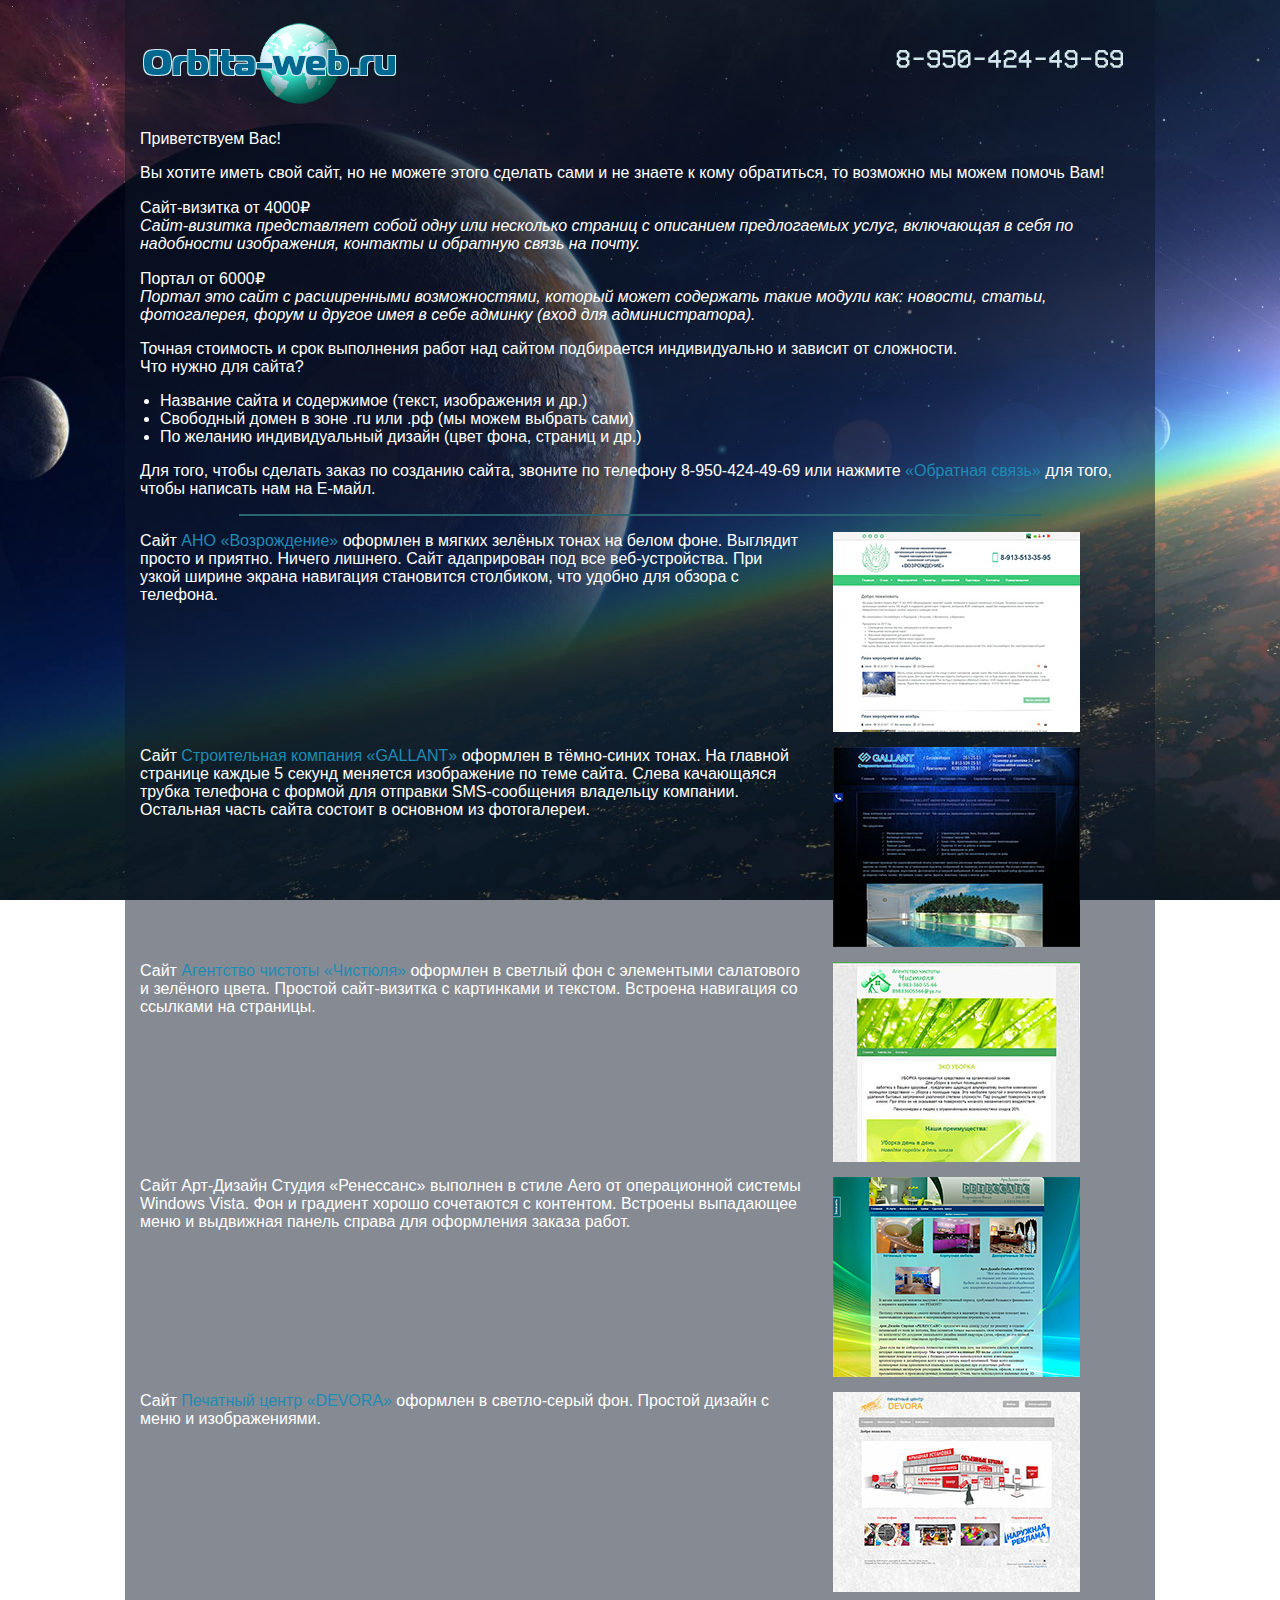
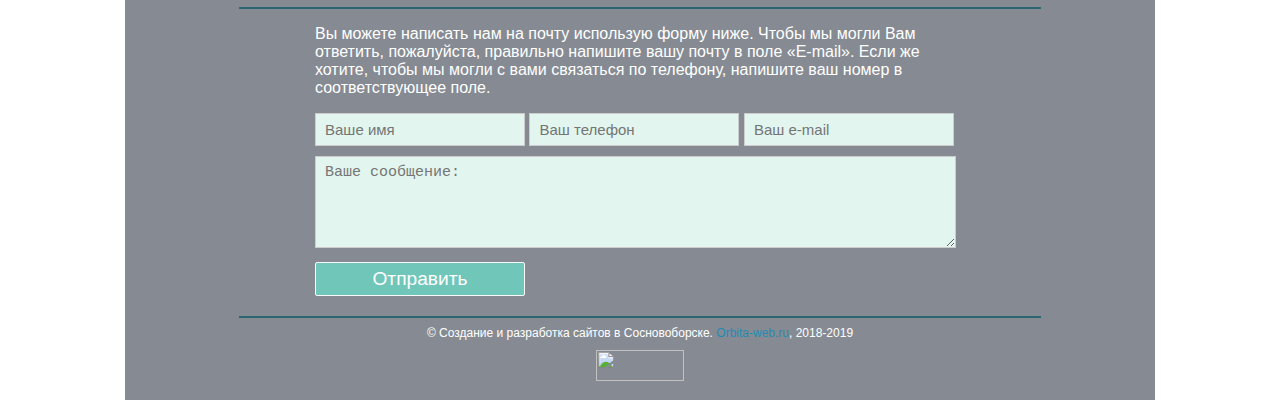
==== index.html @ 7e9eba84 "Update index.html" ====
<!DOCTYPE html>
<html xml:lang="ru" lang="ru">
<head>
<meta http-equiv="Content-Type" content="text/html; charset=UTF-8" />
<meta name="viewport" content="width=device-width">
<meta name="keywords" content="сделать сайт, заказать сайт, сайт-визитка, создание сайта, разработка сайта, стоимость сайта, веб-студия, Сосновоборск, Красноярск, Железногорск" />
<meta name="description" content="Не можете сделать сайт или не хватает на это времени? Обращайтесь к нам. Тел. 8-950-424-49-69">
<title>Orbita-web.ru :: Разработка сайтов в Сосновоборске</title>
<link rel="icon" href="favicon.png" type="image/png" />
<link rel="stylesheet" href="styles/style.css" type="text/css" media="screen" />
<link href="styles/lightbox.min.css" rel="stylesheet">
<script src='js/lightbox-plus-jquery.min.js'></script>
  </head>
<body>
<article>
<a href='//orbita-web.ru'><img src='images/orbita.png' alt='Логотип' class='logo'></a>
<img src='images/tel.png' alt='8-950-424-49-69' class='tel'>

<p>Приветствуем Вас!</p>
<p>
Вы хотите иметь свой сайт, но не можете этого сделать сами и не знаете к кому обратиться,
то возможно мы можем помочь Вам!
</p>
<p>
Сайт-визитка от 4000₽<br />
<i>Сайт-визитка представляет собой одну или несколько страниц с описанием предлогаемых услуг, включающая
в себя по надобности изображения, контакты и обратную связь на почту.</i>
</p>
<p>
Портал от 6000₽<br />
<i>Портал это сайт с расширенными возможностями, который может содержать такие модули как: новости, статьи,
фотогалерея, форум и другое имея в себе админку (вход для администратора).</i>
</p>
<p>
Точная стоимость и срок выполнения работ над сайтом подбирается индивидуально и зависит от сложности.<br />
Что нужно для сайта?
<ul>
<li>Название сайта и содержимое (текст, изображения и др.)</li>
<li>Свободный домен в зоне .ru или .рф (мы можем выбрать сами)</li>
<li>По желанию индивидуальный дизайн (цвет фона, страниц и др.)</li>
</ul>
</p>
<p>
Для того, чтобы сделать заказ по созданию сайта,
звоните по телефону 8-950-424-49-69 или нажмите <a href='#cont'>&laquo;Обратная связь&raquo;</a>
для того, чтобы написать нам на Е-майл.
</p>
<script src="//yastatic.net/es5-shims/0.0.2/es5-shims.min.js"></script>
<script src="//yastatic.net/share2/share.js"></script>
<p><div class="ya-share2" data-services="vkontakte,facebook,odnoklassniki,moimir,twitter,viber,whatsapp,telegram"></div></p>
<hr class='hr'>

<p>
<a href='images/work/annko.jpg' rel='lightbox[roadtrip]' title='АНО &laquo;Возрождение&raquo;'><img src='images/work/annko_p.jpg' alt='АНО &laquo;Возрождение&raquo;' class='rightimg'></a>
Сайт <a href='https://annko.ru' target='_blank'>АНО <q>Возрождение</q></a> оформлен в мягких зелёных тонах на белом фоне. Выглядит просто и приятно. Ничего лишнего. Сайт адаприрован под все веб-устройства. При узкой ширине экрана навигация становится столбиком, что удобно для обзора с телефона.
</p>
<p>
<a href='images/work/gallant.jpg' rel='lightbox[roadtrip]' title='Строительная компания &laquo;GALLANT&raquo;'><img src='images/work/gallant_p.jpg' alt='Строительная компания &laquo;GALLANT&raquo;' class='rightimg'></a>
Сайт <a href='http://gallant.su' target='_blank'>Строительная компания <q>GALLANT</q></a> оформлен в тёмно-синих тонах. На главной странице каждые 5 секунд меняется изображение по теме сайта. Слева качающаяся трубка телефона с формой для отправки SMS-сообщения владельцу компании. Остальная часть сайта состоит в основном из фотогалереи.
</p>
<p>
<a href='images/work/chistyulya.jpg' rel='lightbox[roadtrip]' title='Агентство чистоты &laquo;Чистюля&raquo;'><img src='images/work/chistyulya_p.jpg' alt='Агентство чистоты &laquo;Чистюля&raquo;' class='rightimg'></a>
Сайт <a href='https://агентство-чистоты.рф' target='_blank'>Агентство чистоты <q>Чистюля</q></a> оформлен в светлый фон с элементыми салатового и зелёного цвета. Простой сайт-визитка с картинками и текстом. Встроена навигация со ссылками на страницы.
</p>
<p>
<a href='images/work/renessanse.jpg' rel='lightbox[roadtrip]' title='Арт-Дизайн Студия &laquo;Ренессанс&raquo;'><img src='images/work/renessanse_p.jpg' alt='Арт-Дизайн Студия &laquo;Ренессанс&raquo;' class='rightimg'></a>
Сайт Арт-Дизайн Студия <q>Ренессанс</q> выполнен в стиле Aero от операционной системы Windows Vista. Фон и градиент хорошо сочетаются с контентом. Встроены выпадающее меню и выдвижная панель справа для оформления заказа работ.
</p>
<p>
<a href='images/work/devora.jpg' rel='lightbox[roadtrip]' title='Печатный центр &laquo;DEVORA&raquo;'><img src='images/work/devora_p.jpg' alt='Печатный центр &laquo;DEVORA&raquo;' class='rightimg'></a>
Сайт <a href='http://devora-print.ru' target='_blank'>Печатный центр <q>DEVORA</q></a> оформлен в светло-серый фон. Простой дизайн с меню и изображениями.
</p>
<a name='cont'></a><hr class='hr'>
<div class="inline">
<p>
Вы можете написать нам на почту использую форму ниже. Чтобы мы могли Вам ответить, пожалуйста, правильно напишите вашу почту в поле <q>E-mail</q>. Если же хотите, чтобы мы могли с вами связаться по телефону, напишите ваш номер в соответствующее поле.
</p>
<form id="contact" action="//formspree.io/space719@mail.ru" method="post">
<input type="hidden" name="_next" value="/thanks.html" />
<input type="hidden" name="_subject" value="Сообщение с моего сайта" />
<input type="text" name="_gotcha" style="display:none" />   
<input id="name" class="txt" name="Имя" type="name" placeholder="Ваше имя" />
<input id="phone" class="txt" name="Телефон" type="phone" placeholder="Ваш телефон" /> 
<input id="email" class="txt" name="Е-майл" type="email" placeholder="Ваш e-mail" /> 
<textarea id="msg" class="txtarea" name="Сообщение" placeholder="Ваше сообщение:"></textarea>
 <button id="send">Отправить</button>
</form>
</div>
<hr class='hr'>
<div align='center' style='font-size:12px'>&copy; Создание и разработка сайтов в Сосновоборске. <a href='//orbita-web.ru'>Orbita-web.ru</a>, 2018-2019</div><br />
<div align='center' class='schet'>
<!--LiveInternet counter--><script type="text/javascript">
document.write("<a href='//www.liveinternet.ru/click' "+
"target=_blank><img src='//counter.yadro.ru/hit?t11.13;r"+
escape(document.referrer)+((typeof(screen)=="undefined")?"":
";s"+screen.width+"*"+screen.height+"*"+(screen.colorDepth?
screen.colorDepth:screen.pixelDepth))+";u"+escape(document.URL)+
";h"+escape(document.title.substring(0,150))+";"+Math.random()+
"' alt='' title='LiveInternet: показано число просмотров за 24"+
" часа, посетителей за 24 часа и за сегодня' "+
"border='0' width='88' height='31' style='margin:2px 0;'><\/a>")
</script><!--/LiveInternet-->
</div>
</article>
</body>
</html>
---- styles/style.css ----
* {
	margin: 0;
	padding: 0;
	border: 0;
}

a {
	color:#1e8bb4;
	text-decoration: none;
}

a:hover {
	color: #d0a71d;
	text-decoration: underline;
}

a.side {
	color: #d0a71d;
	text-decoration: none;
}

a:hover.side {
	color: #d0a71d;
	text-decoration: underline;
}

a.white, li.white a {
	color: #DCE0E2;
	text-decoration: none;
	font-weight: bold;
}

a:hover.white, li.white a:hover {
	color: #d0a71d;
	text-decoration: underline;
}

body {
	width: 100%;
	background-image: url(../images/10.jpg);
	background-repeat: no-repeat;
	background-attachment: fixed;
	background-position: center center;
	background-size: cover;
	color: #ffffff;
	font-family: Verdana, Arial, Sans-Serif;
	font-size: 16px;
	quotes: "\00ab" "\00bb";
}

article {
	background-color: rgba(13, 24, 40, 0.5); /* #0d1828 */
	clear: both;
	padding: 15px;
	width: 1000px;
	margin: 0 auto;
}

ul {
	margin-left: 20px;
}

.logo {
	margin: 0 0 15px 0;
	float: left;
}

.tel {
	margin: 15px 0 15px 0;
	float: right;
}

.hr {
	height: 0px; 
	border: solid #2b6571 1px; 
	width: 800px;
	margin: 0.5em auto;
}

.rightimg {
	float: right;
	margin: 0 60px 15px 30px;
}

p {
	clear: both;
	margin: 1.0em 0;
}

.ocentrovka {
	position: absolute;
	top: 50%;
	left: 50%;
	margin-top: -225px;
	margin-left: -225px;
}

.schet {
	margin: -10px 0 0 0;
}

@media only screen and (max-width: 1025px) {
article {
	width: 670px;
}
.hr {
	width: 600px;
}
.rightimg {
	margin: 0 0 15px 15px;
}
					    }

@media only screen and (max-width: 684px) {
body {
	background-image: none;
	background: #09101d none repeat scroll 0% 0%;
}
.logo, .tel {
	float: none;
	margin: 0 auto;
	display: block;
}
article {
	background-color: none;
	width: 100%;
	padding: 5px;
}
.hr {
	width: 300px;
}
.rightimg {
	float: none;
	display: block;
	margin: 0 auto 15px;
}
					   }

/* Feedback */
.inline {
    width: 650px;
    margin: 0 auto;

}
.txt { 
    background-color: #e2f6ef;
    display: inline-block;
    color: #676767;
    width: 190px;
    margin-bottom: 10px;
    border: 1px solid #ccc;
    padding: 5px 9px;
    font-size: 15px !important;
    line-height: 1.4em;
}
.txtarea { 
	background-color:#e2f6ef;
	display: inline-block;
	color: #676767;
	width: 621px;
	margin-bottom: 10px;
	border: 1px solid #ccc;
	padding: 5px 9px;
	font-size: 15px !important;
	line-height: 1.4em;
	height: 80px;
}
@media only screen and (max-width: 684px) {
.inline {
	width: 300px;
}
.txt { 
	width: 170px;
}
.txtarea {
	width: 300px;
	height: 100px;
}
					   }

.txt:focus, .txtarea:focus {
	border-style: solid; 
	border-color: #bababa; 
	color: #444; 
 }
input.error, textarea.error { 
    border-color: #973d3d; 
    border-style: solid; 
    background: #f0bebe; 
    color: #a35959; 
    }
input.error:focus, textarea.error:focus { 
    border-color: #973d3d; 
    color: #a35959;
     }
#send { 
    color: #FFFFFF;
    display: block;
    cursor: pointer;
    padding: 5px 11px;
    font-size: 1.2em;
    border: solid 1px #F9F9F9;
    border-radius: 2px;
    background: #70C6B9;
    width: 210px;
    margin-bottom: 20px;
}
#send:hover {
    background: #979797;
}
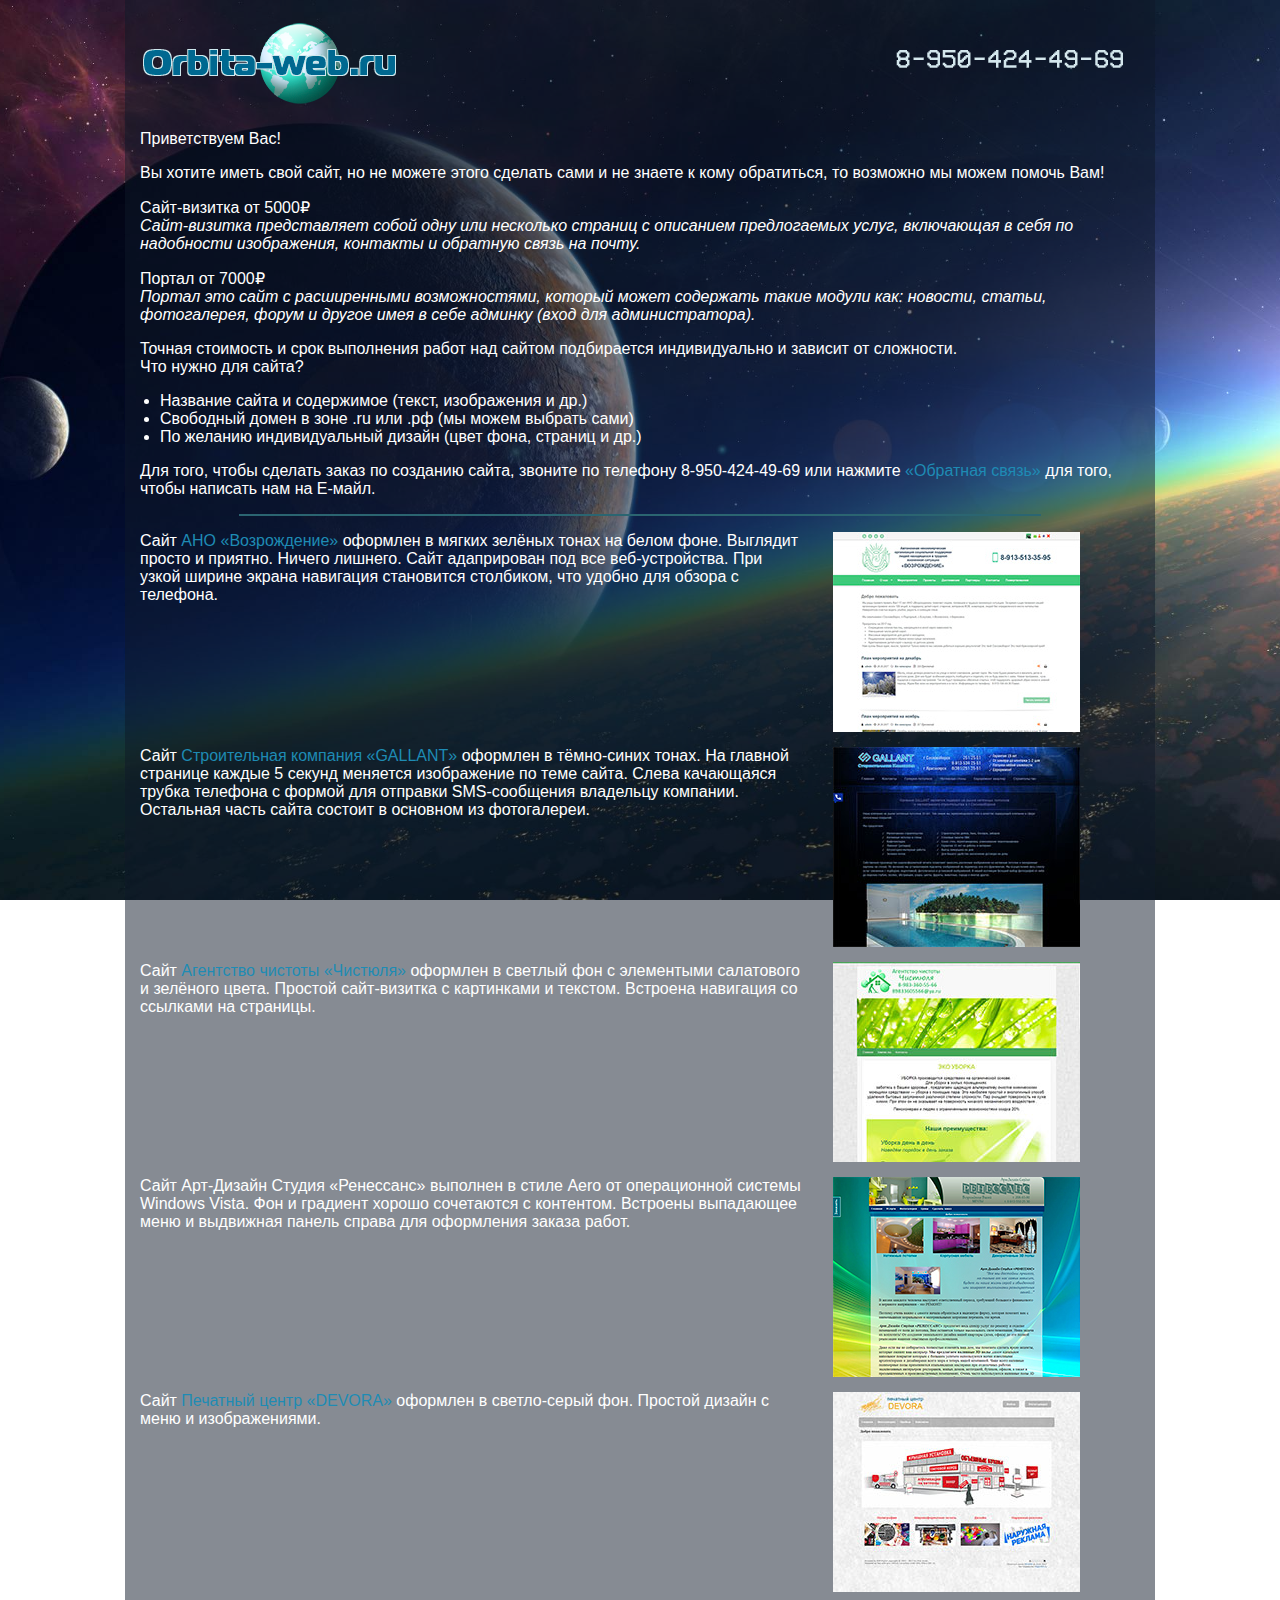
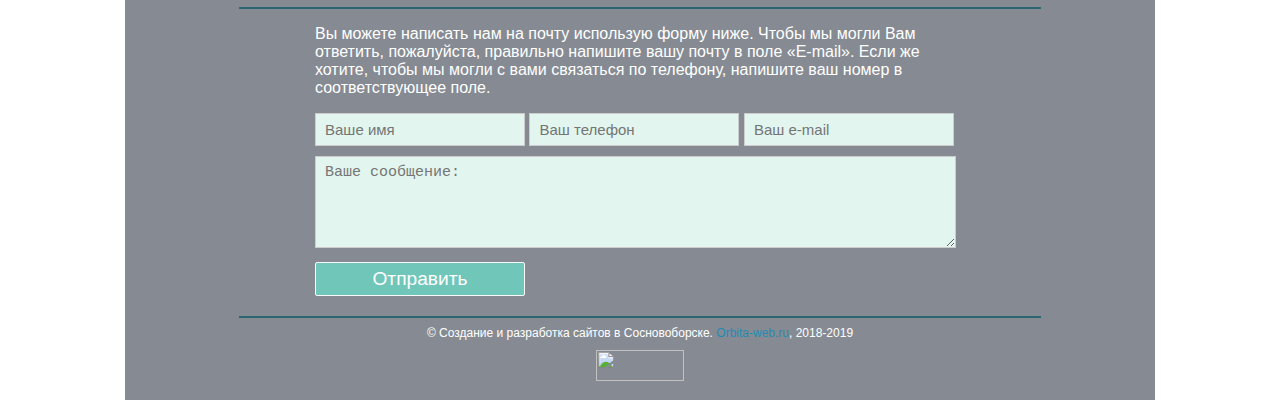
==== commit 336ecc9e: "Update index.html" ====
--- a/index.html
+++ b/index.html
@@ -22,12 +22,12 @@
 то возможно мы можем помочь Вам!
 </p>
 <p>
-Сайт-визитка от 4000₽<br />
+Сайт-визитка от 5000₽<br />
 <i>Сайт-визитка представляет собой одну или несколько страниц с описанием предлогаемых услуг, включающая
 в себя по надобности изображения, контакты и обратную связь на почту.</i>
 </p>
 <p>
-Портал от 6000₽<br />
+Портал от 7000₽<br />
 <i>Портал это сайт с расширенными возможностями, который может содержать такие модули как: новости, статьи,
 фотогалерея, форум и другое имея в себе админку (вход для администратора).</i>
 </p>
--- a/styles/style.css
+++ b/styles/style.css
@@ -113,8 +113,11 @@
 
 @media only screen and (max-width: 684px) {
 body {
-	background-image: none;
-	background: #09101d none repeat scroll 0% 0%;
+	background-image: url(../images/mfon.jpg); 
+	background-repeat: repeat;
+	background-attachment: fixed;
+	background-position: 0% 0%;
+	background-size: auto;
 }
 .logo, .tel {
 	float: none;
@@ -122,7 +125,6 @@
 	display: block;
 }
 article {
-	background-color: none;
 	width: 100%;
 	padding: 5px;
 }
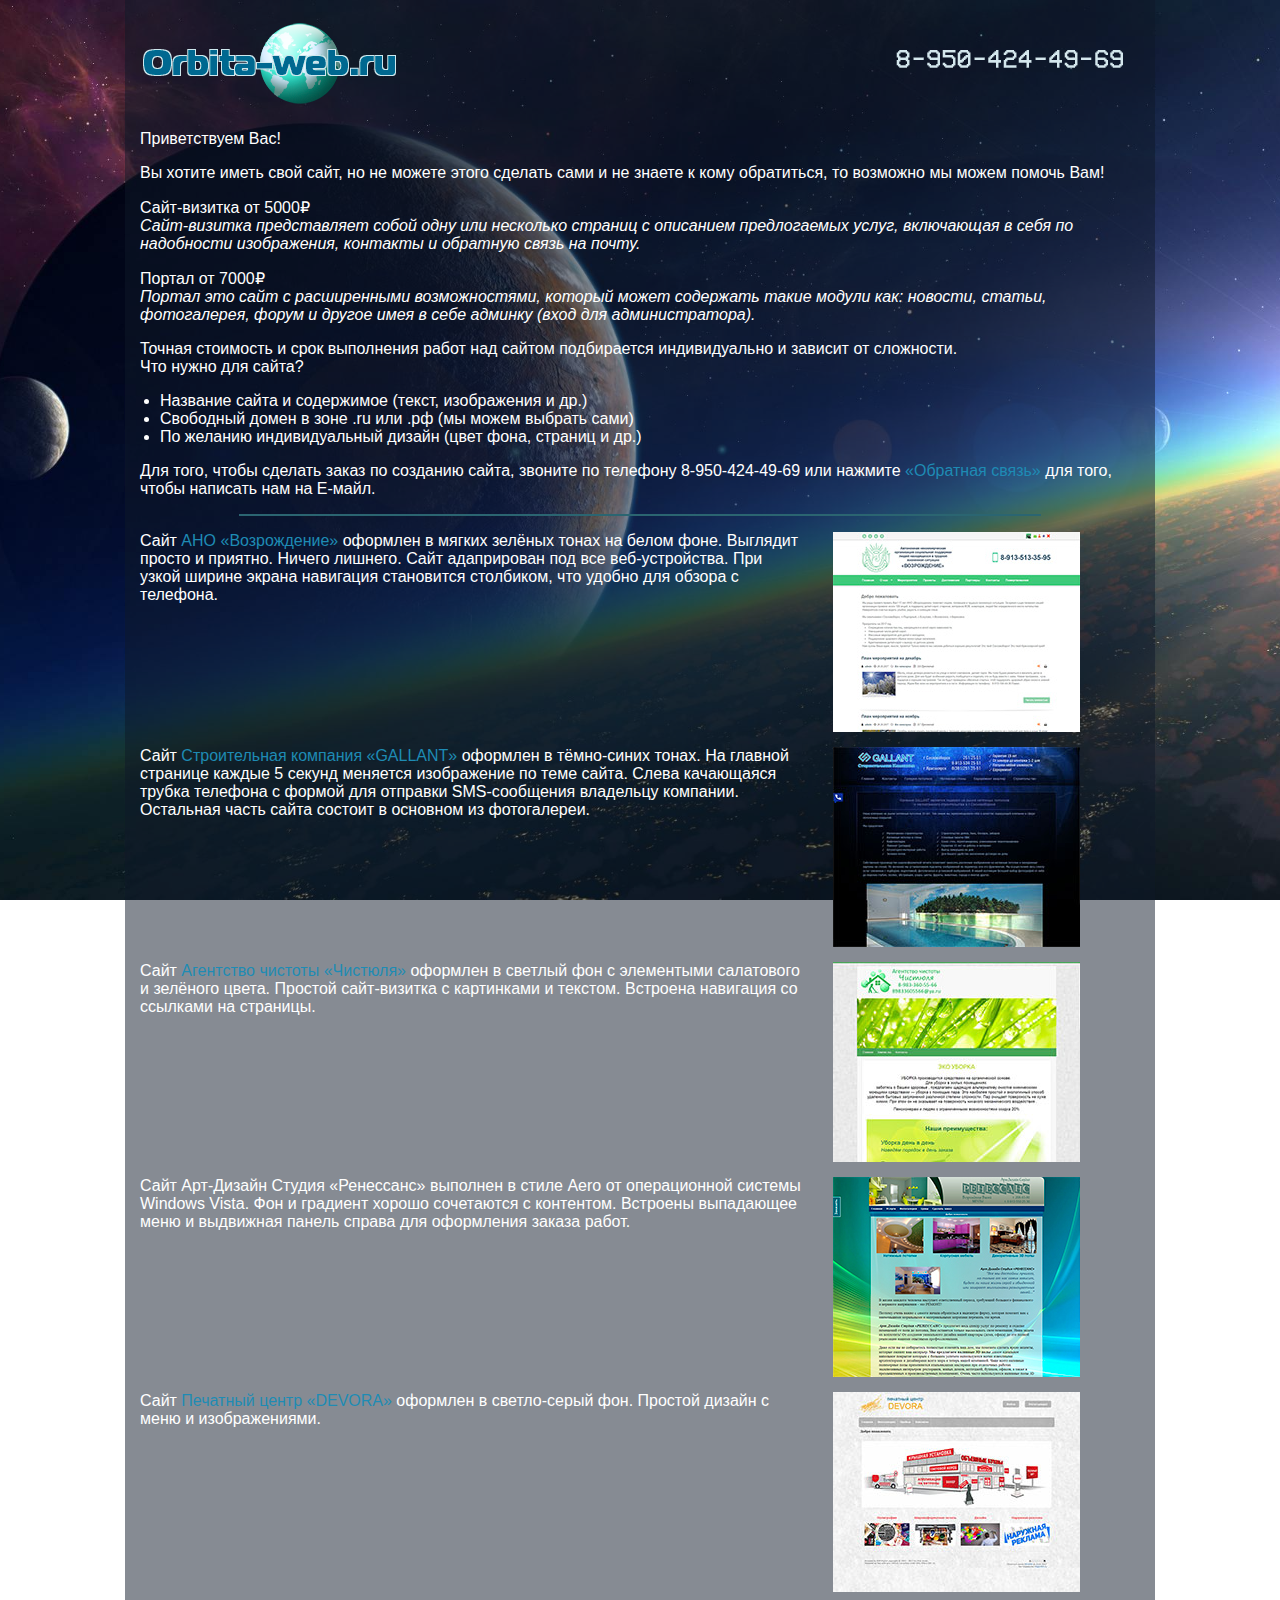
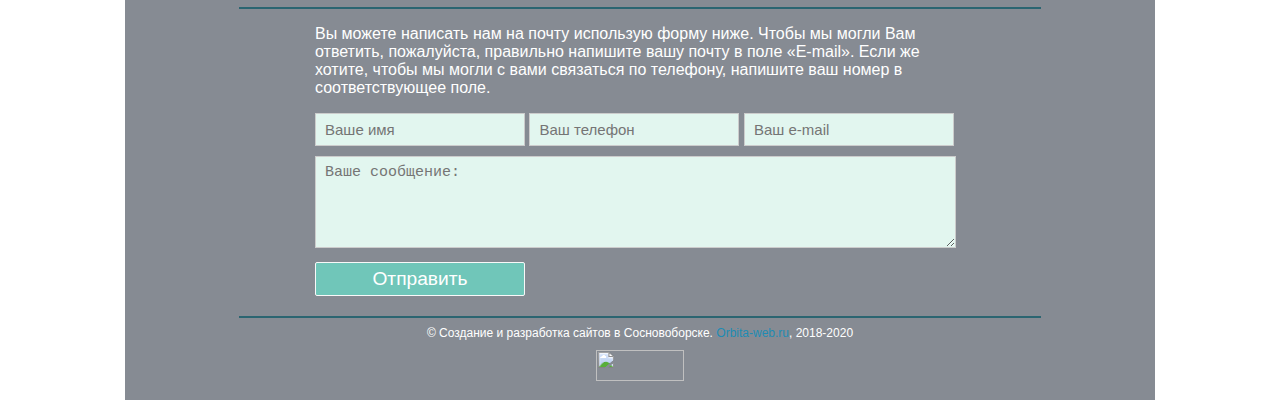
==== commit 8d5d6efc: "Update index.html" ====
--- a/index.html
+++ b/index.html
@@ -87,7 +87,7 @@
 </form>
 </div>
 <hr class='hr'>
-<div align='center' style='font-size:12px'>&copy; Создание и разработка сайтов в Сосновоборске. <a href='//orbita-web.ru'>Orbita-web.ru</a>, 2018-2019</div><br />
+<div align='center' style='font-size:12px'>&copy; Создание и разработка сайтов в Сосновоборске. <a href='//orbita-web.ru'>Orbita-web.ru</a>, 2018-2020</div><br />
 <div align='center' class='schet'>
 <!--LiveInternet counter--><script type="text/javascript">
 document.write("<a href='//www.liveinternet.ru/click' "+
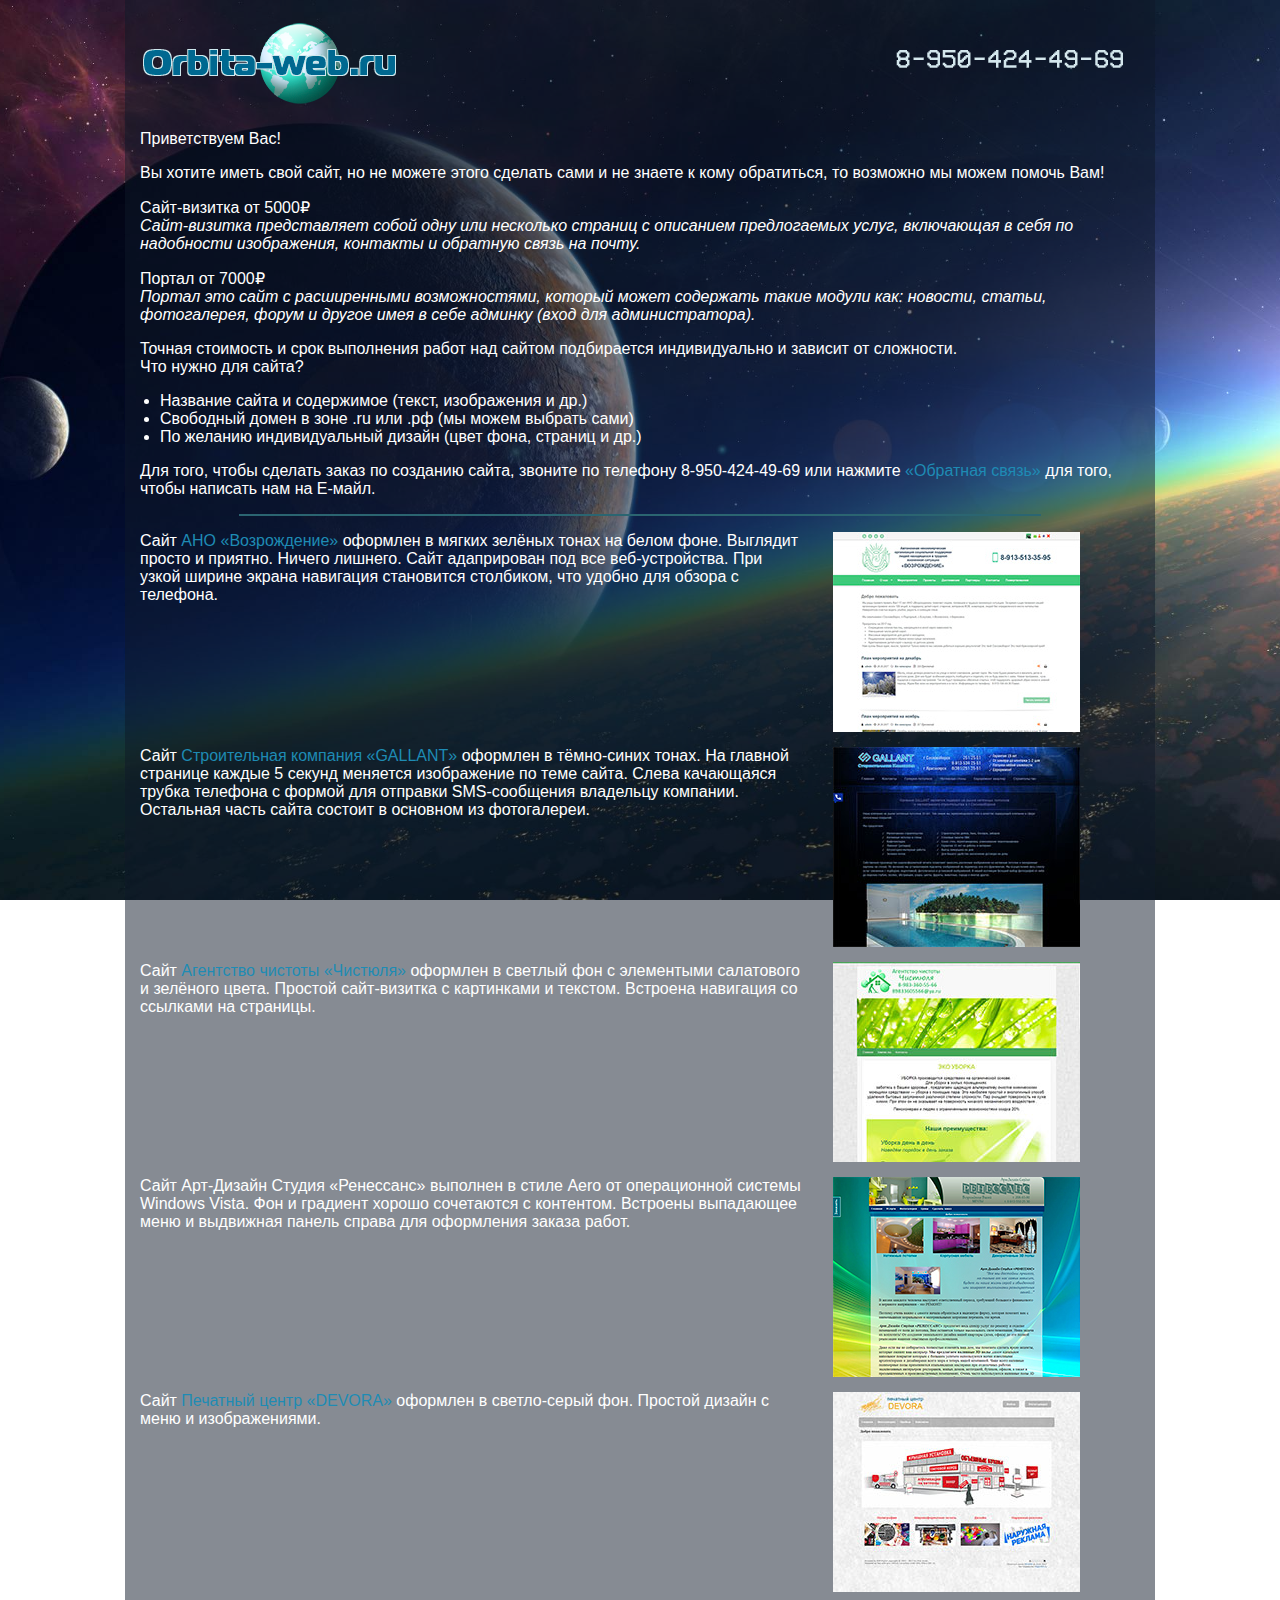
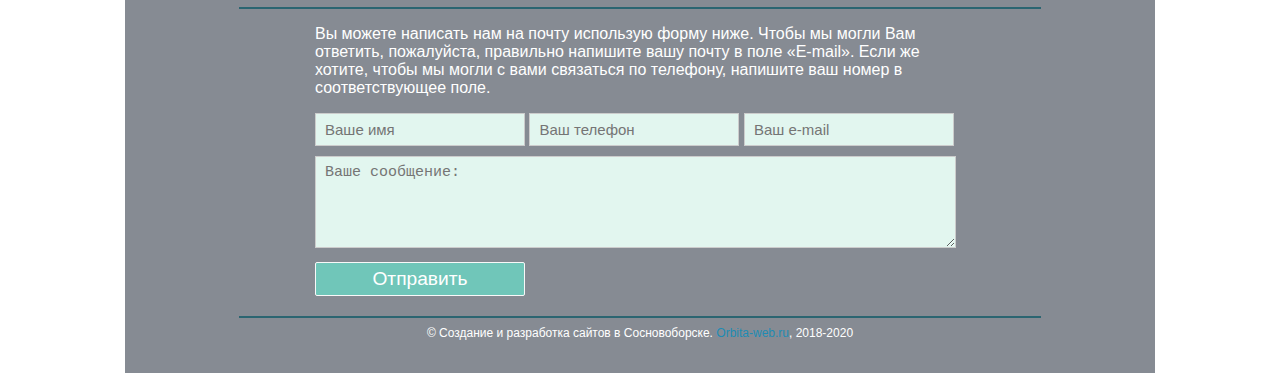
==== commit 7568c74f: "Update index.html" ====
--- a/index.html
+++ b/index.html
@@ -13,7 +13,7 @@
   </head>
 <body>
 <article>
-<a href='//orbita-web.ru'><img src='images/orbita.png' alt='Логотип' class='logo'></a>
+<a href='//oleg19870.github.io'><img src='images/orbita.png' alt='Логотип' class='logo'></a>
 <img src='images/tel.png' alt='8-950-424-49-69' class='tel'>
 
 <p>Приветствуем Вас!</p>
@@ -88,19 +88,8 @@
 </div>
 <hr class='hr'>
 <div align='center' style='font-size:12px'>&copy; Создание и разработка сайтов в Сосновоборске. <a href='//orbita-web.ru'>Orbita-web.ru</a>, 2018-2020</div><br />
-<div align='center' class='schet'>
-<!--LiveInternet counter--><script type="text/javascript">
-document.write("<a href='//www.liveinternet.ru/click' "+
-"target=_blank><img src='//counter.yadro.ru/hit?t11.13;r"+
-escape(document.referrer)+((typeof(screen)=="undefined")?"":
-";s"+screen.width+"*"+screen.height+"*"+(screen.colorDepth?
-screen.colorDepth:screen.pixelDepth))+";u"+escape(document.URL)+
-";h"+escape(document.title.substring(0,150))+";"+Math.random()+
-"' alt='' title='LiveInternet: показано число просмотров за 24"+
-" часа, посетителей за 24 часа и за сегодня' "+
-"border='0' width='88' height='31' style='margin:2px 0;'><\/a>")
-</script><!--/LiveInternet-->
-</div>
+<!-- <div align='center' class='schet'>
+</div> -->
 </article>
 </body>
 </html>
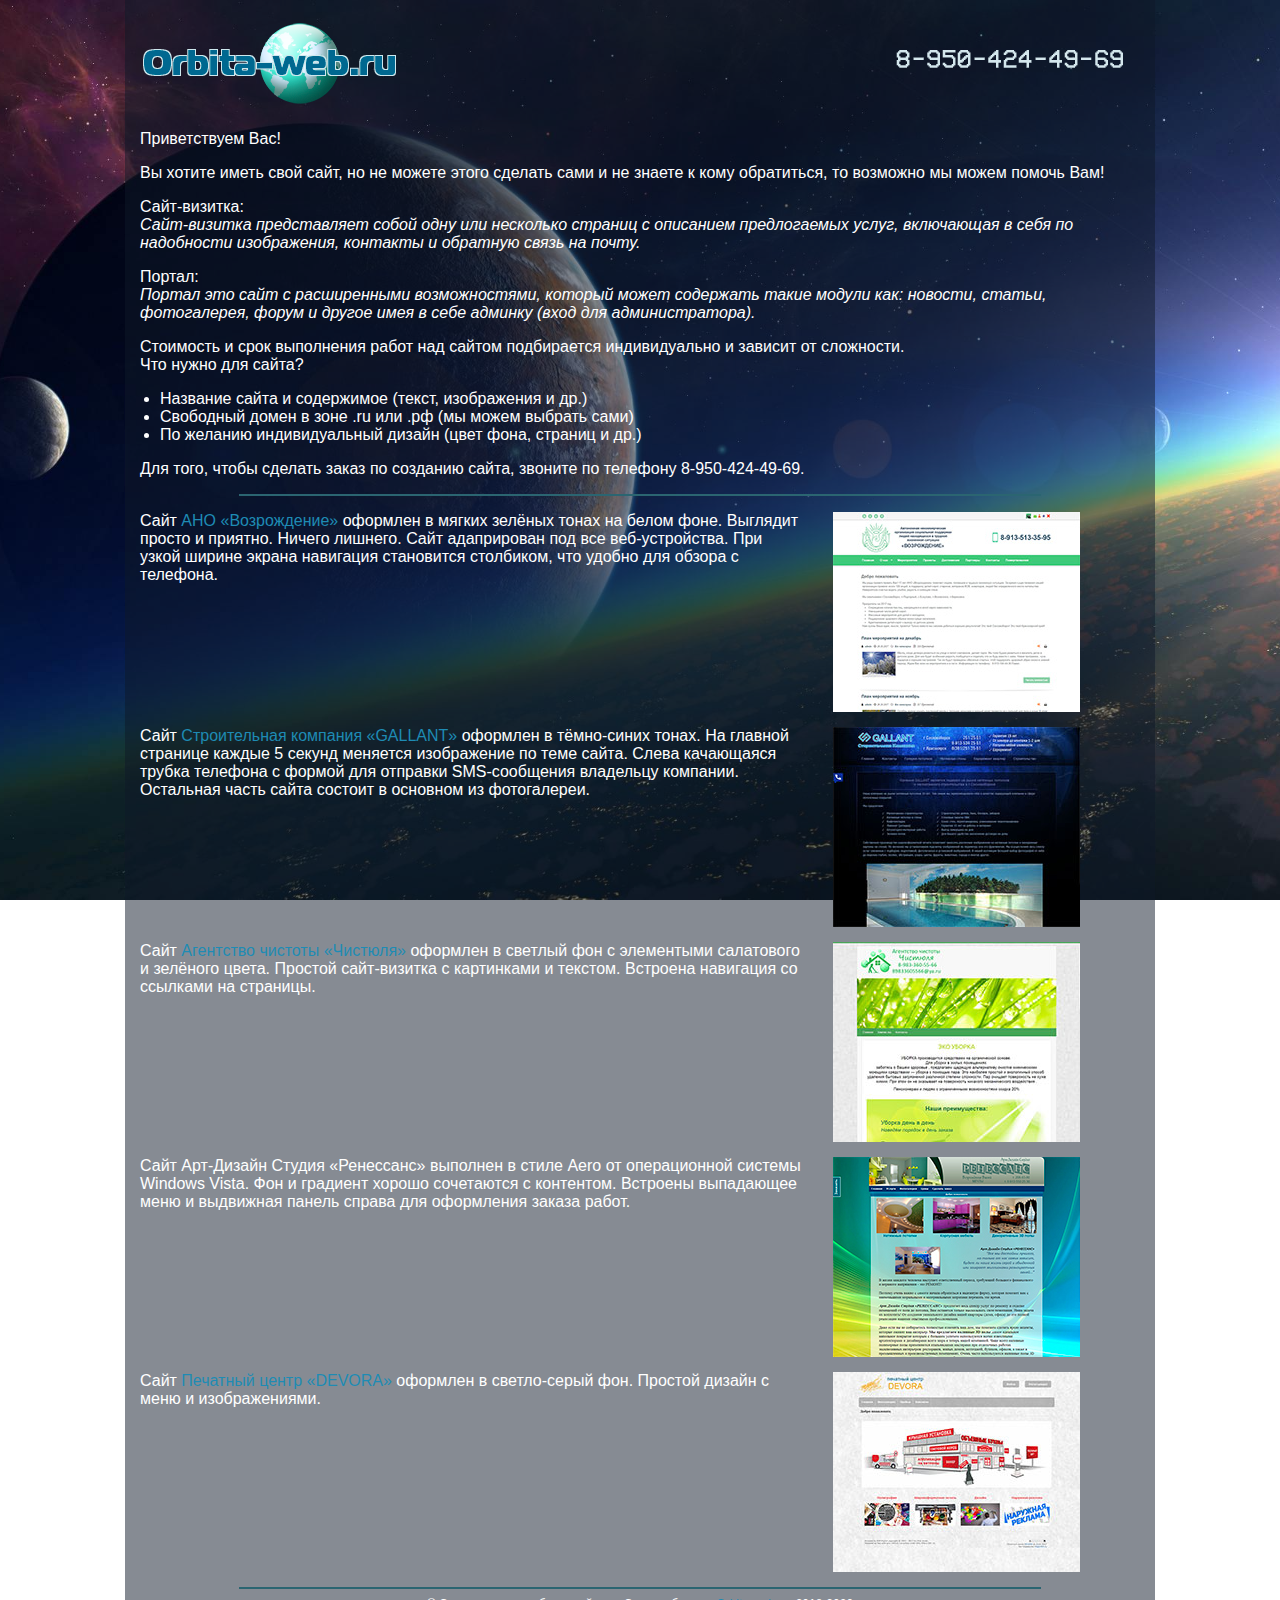
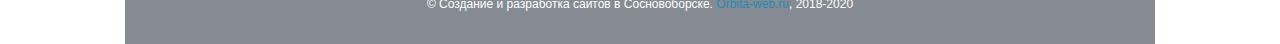
==== commit 5ae5e19f: "Update index.html" ====
--- a/index.html
+++ b/index.html
@@ -22,17 +22,17 @@
 то возможно мы можем помочь Вам!
 </p>
 <p>
-Сайт-визитка от 5000₽<br />
+Сайт-визитка:<br />
 <i>Сайт-визитка представляет собой одну или несколько страниц с описанием предлогаемых услуг, включающая
 в себя по надобности изображения, контакты и обратную связь на почту.</i>
 </p>
 <p>
-Портал от 7000₽<br />
+Портал:<br />
 <i>Портал это сайт с расширенными возможностями, который может содержать такие модули как: новости, статьи,
 фотогалерея, форум и другое имея в себе админку (вход для администратора).</i>
 </p>
 <p>
-Точная стоимость и срок выполнения работ над сайтом подбирается индивидуально и зависит от сложности.<br />
+Стоимость и срок выполнения работ над сайтом подбирается индивидуально и зависит от сложности.<br />
 Что нужно для сайта?
 <ul>
 <li>Название сайта и содержимое (текст, изображения и др.)</li>
@@ -42,8 +42,7 @@
 </p>
 <p>
 Для того, чтобы сделать заказ по созданию сайта,
-звоните по телефону 8-950-424-49-69 или нажмите <a href='#cont'>&laquo;Обратная связь&raquo;</a>
-для того, чтобы написать нам на Е-майл.
+звоните по телефону 8-950-424-49-69.
 </p>
 <script src="//yastatic.net/es5-shims/0.0.2/es5-shims.min.js"></script>
 <script src="//yastatic.net/share2/share.js"></script>
@@ -70,22 +69,6 @@
 <a href='images/work/devora.jpg' rel='lightbox[roadtrip]' title='Печатный центр &laquo;DEVORA&raquo;'><img src='images/work/devora_p.jpg' alt='Печатный центр &laquo;DEVORA&raquo;' class='rightimg'></a>
 Сайт <a href='http://devora-print.ru' target='_blank'>Печатный центр <q>DEVORA</q></a> оформлен в светло-серый фон. Простой дизайн с меню и изображениями.
 </p>
-<a name='cont'></a><hr class='hr'>
-<div class="inline">
-<p>
-Вы можете написать нам на почту использую форму ниже. Чтобы мы могли Вам ответить, пожалуйста, правильно напишите вашу почту в поле <q>E-mail</q>. Если же хотите, чтобы мы могли с вами связаться по телефону, напишите ваш номер в соответствующее поле.
-</p>
-<form id="contact" action="//formspree.io/space719@mail.ru" method="post">
-<input type="hidden" name="_next" value="/thanks.html" />
-<input type="hidden" name="_subject" value="Сообщение с моего сайта" />
-<input type="text" name="_gotcha" style="display:none" />   
-<input id="name" class="txt" name="Имя" type="name" placeholder="Ваше имя" />
-<input id="phone" class="txt" name="Телефон" type="phone" placeholder="Ваш телефон" /> 
-<input id="email" class="txt" name="Е-майл" type="email" placeholder="Ваш e-mail" /> 
-<textarea id="msg" class="txtarea" name="Сообщение" placeholder="Ваше сообщение:"></textarea>
- <button id="send">Отправить</button>
-</form>
-</div>
 <hr class='hr'>
 <div align='center' style='font-size:12px'>&copy; Создание и разработка сайтов в Сосновоборске. <a href='//orbita-web.ru'>Orbita-web.ru</a>, 2018-2020</div><br />
 <!-- <div align='center' class='schet'>
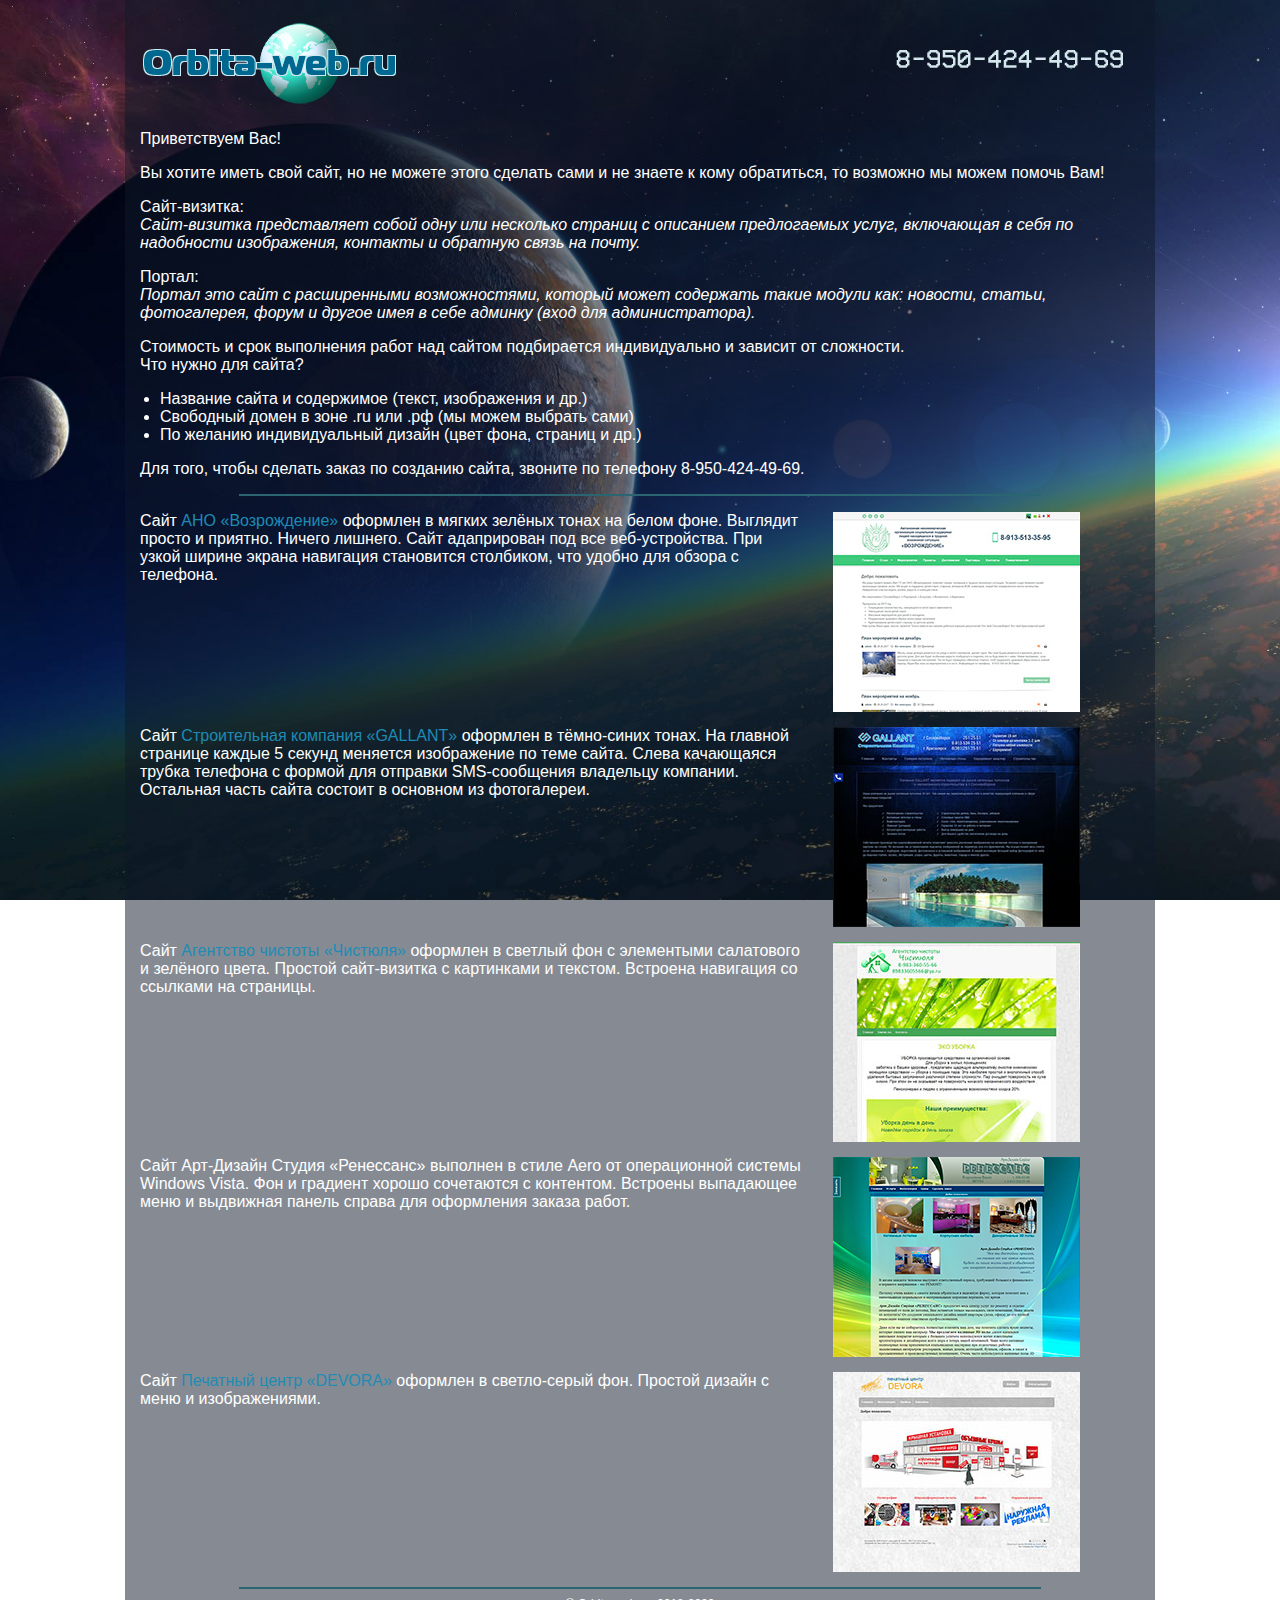
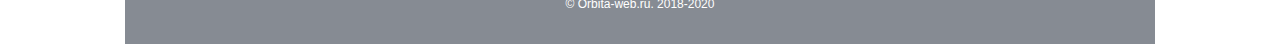
==== commit bd0cef95: "Update index.html" ====
--- a/index.html
+++ b/index.html
@@ -70,7 +70,7 @@
 Сайт <a href='http://devora-print.ru' target='_blank'>Печатный центр <q>DEVORA</q></a> оформлен в светло-серый фон. Простой дизайн с меню и изображениями.
 </p>
 <hr class='hr'>
-<div align='center' style='font-size:12px'>&copy; Создание и разработка сайтов в Сосновоборске. <a href='//orbita-web.ru'>Orbita-web.ru</a>, 2018-2020</div><br />
+<div align='center' style='font-size:12px'>&copy; Orbita-web.ru. 2018-2020</div><br />
 <!-- <div align='center' class='schet'>
 </div> -->
 </article>
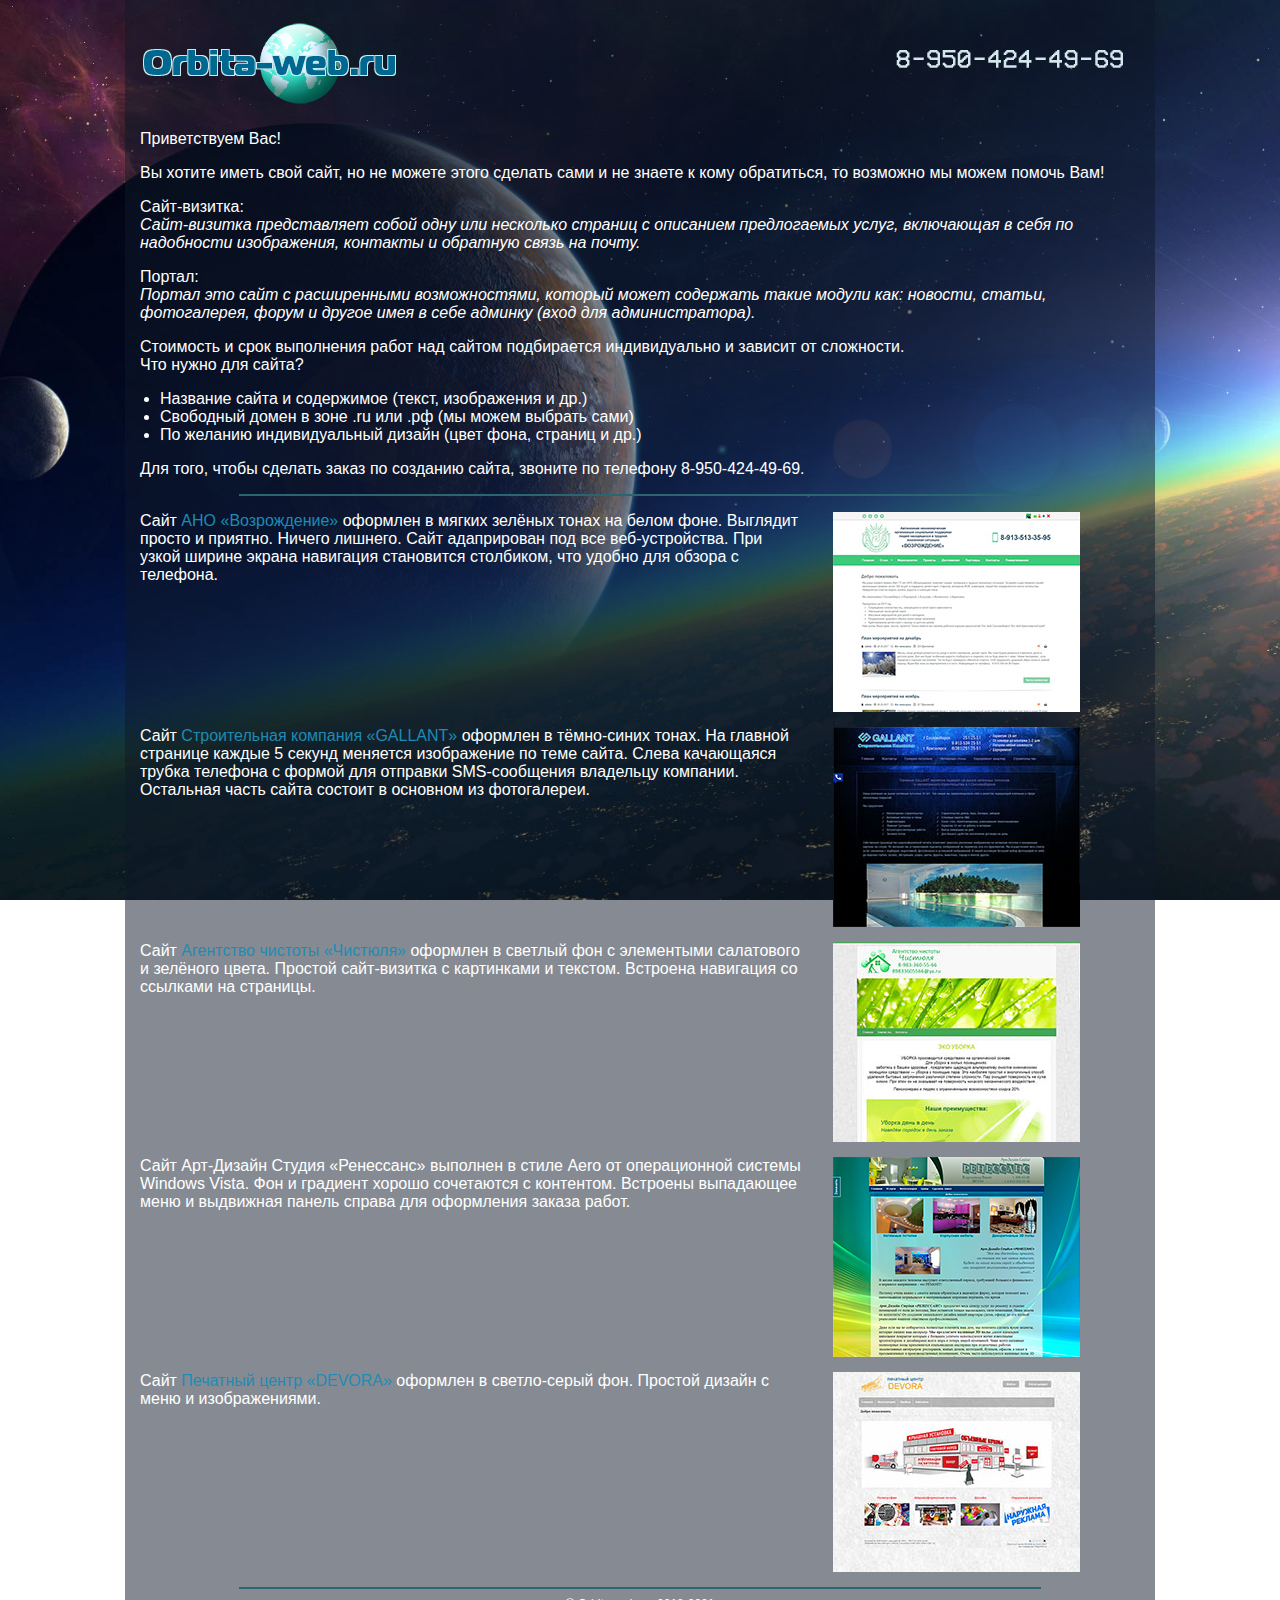
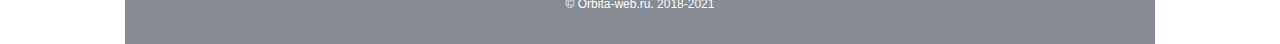
==== commit a6ce283e: "Update index.html" ====
--- a/index.html
+++ b/index.html
@@ -70,7 +70,7 @@
 Сайт <a href='http://devora-print.ru' target='_blank'>Печатный центр <q>DEVORA</q></a> оформлен в светло-серый фон. Простой дизайн с меню и изображениями.
 </p>
 <hr class='hr'>
-<div align='center' style='font-size:12px'>&copy; Orbita-web.ru. 2018-2020</div><br />
+<div align='center' style='font-size:12px'>&copy; Orbita-web.ru. 2018-2021</div><br />
 <!-- <div align='center' class='schet'>
 </div> -->
 </article>
--- a/styles/style.css
+++ b/styles/style.css
@@ -75,6 +75,7 @@
 	border: solid #2b6571 1px; 
 	width: 800px;
 	margin: 0.5em auto;
+	clear: both;
 }
 
 .rightimg {
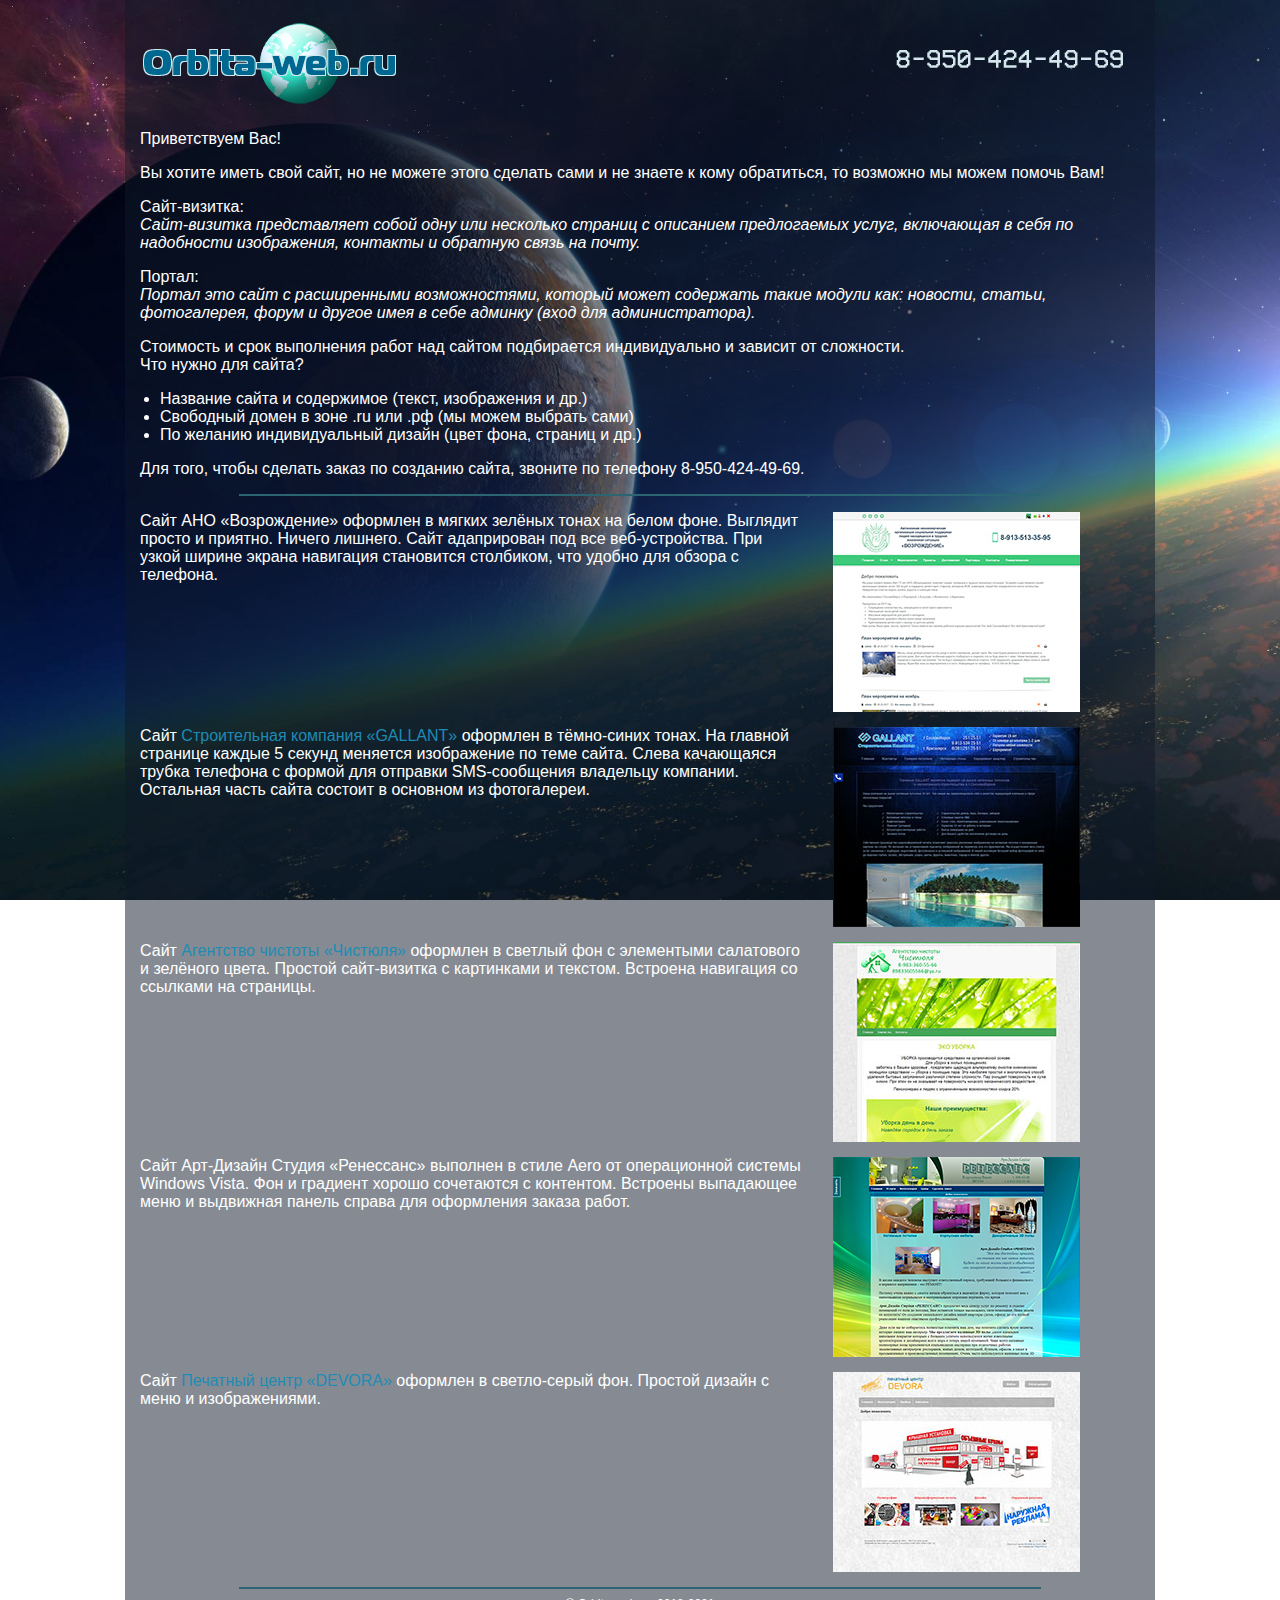
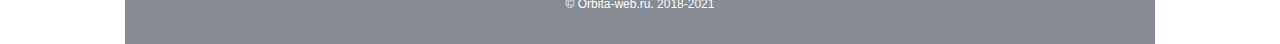
==== commit 1cb463bc: "Update index.html" ====
--- a/index.html
+++ b/index.html
@@ -51,7 +51,7 @@
 
 <p>
 <a href='images/work/annko.jpg' rel='lightbox[roadtrip]' title='АНО &laquo;Возрождение&raquo;'><img src='images/work/annko_p.jpg' alt='АНО &laquo;Возрождение&raquo;' class='rightimg'></a>
-Сайт <a href='https://annko.ru' target='_blank'>АНО <q>Возрождение</q></a> оформлен в мягких зелёных тонах на белом фоне. Выглядит просто и приятно. Ничего лишнего. Сайт адаприрован под все веб-устройства. При узкой ширине экрана навигация становится столбиком, что удобно для обзора с телефона.
+Сайт АНО <q>Возрождение</q> оформлен в мягких зелёных тонах на белом фоне. Выглядит просто и приятно. Ничего лишнего. Сайт адаприрован под все веб-устройства. При узкой ширине экрана навигация становится столбиком, что удобно для обзора с телефона.
 </p>
 <p>
 <a href='images/work/gallant.jpg' rel='lightbox[roadtrip]' title='Строительная компания &laquo;GALLANT&raquo;'><img src='images/work/gallant_p.jpg' alt='Строительная компания &laquo;GALLANT&raquo;' class='rightimg'></a>
--- a/styles/style.css
+++ b/styles/style.css
@@ -131,6 +131,7 @@
 }
 .hr {
 	width: 300px;
+	clear: none;
 }
 .rightimg {
 	float: none;
